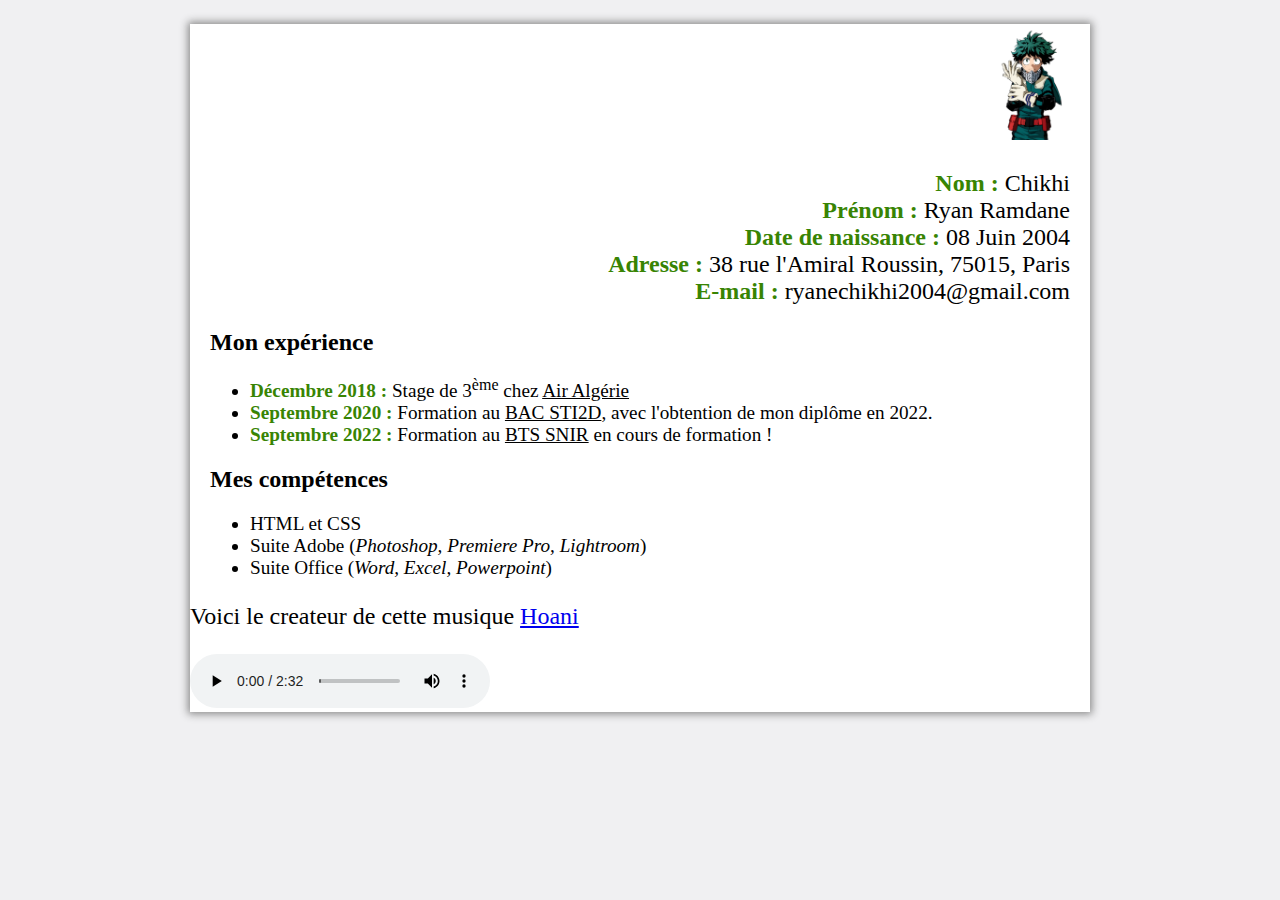
==== TP4_CHIKHI/CV/index.html @ 74263454 "Add files via upload" ====
<!DOCTYPE html>
<html lang="fr">
<head>
	<meta charset="utf-8">
	<link rel="stylesheet" href="style.css">
	<title>Curicculum Vitae</title>
</head>
<body>
	<section class="cv">
		<div class="sender-column">
			<p><a href="images/Deku.png"><img src="images/Deku-mini.png" width="75px"></a></p>
			<p><span>Nom :</span> Chikhi<br>
				<span>Prénom :</span> Ryan Ramdane<br>
			<span>Date de naissance :</span> 08 Juin 2004<br>
			<span>Adresse :</span> 38 rue l'Amiral Roussin, 75015, Paris<br>
			<span>E-mail :</span> ryanechikhi2004@gmail.com</p>
		</div>

		<div class="experience">
			<h2>Mon expérience</h2>

			<ul>
				<li><span>Décembre 2018 :</span> Stage de 3<sup>ème</sup> chez <u title="Compagnie Aerienne">Air Algérie</u></li>
				<li><span>Septembre 2020 :</span> Formation au <u title="Baccalauréat sciences et technologies de l'industrie et du développement durable">BAC STI2D</u>, avec l'obtention de mon diplôme en 2022.</li>
				<li><span>Septembre 2022 :</span> Formation au <u title="Brevet Technicien Supérieur Systèmes numériques Informatique et réseaux">BTS SNIR</u> en cours de formation !</li>
			</ul>
		</div>

		<div class="competence">
			<h2>Mes compétences</h2>

			<ul>
				<li>HTML et CSS</li>
				<li>Suite Adobe (<em>Photoshop, Premiere Pro, Lightroom</em>)</li>
				<li>Suite Office (<em>Word, Excel, Powerpoint</em>)</li>
			</ul>
		</div>
		<p>Voici le createur de cette musique <a href="https://www.youtube.com/watch?v=VJMnJvW-Eh8">Hoani</a></p>
	<audio src="musiques/Musique.mp3" controls=""></audio> <!-- la balise "audio" va permettre de mettre (un son, une musique ...) la fonction "controls" va nous permettre de controler la musique et le volume-->
	</section>
</body>
</html>
---- TP4_CHIKHI/CV/style.css ----
body {
	max-width: 900px;
	margin: 0 auto;
	box-shadow: 0 0 8px 2px #888;
	background-color: #f0f0f2;
}
.cv {
	background-color: white;
}
.cv .sender-column {
	text-align: right;
	margin-right: 20px;
}
.cv span {
	color: #388403;
	font-weight: bold;
}
.cv p {
	font-size: 1.5em;
}
.experience {
	margin-left: 20px;
}
.experience ul li {
	font-size: 1.2em;
}
.competence {
	margin-left: 20px;
}
.competence ul li {
	font-size: 1.2em;
}
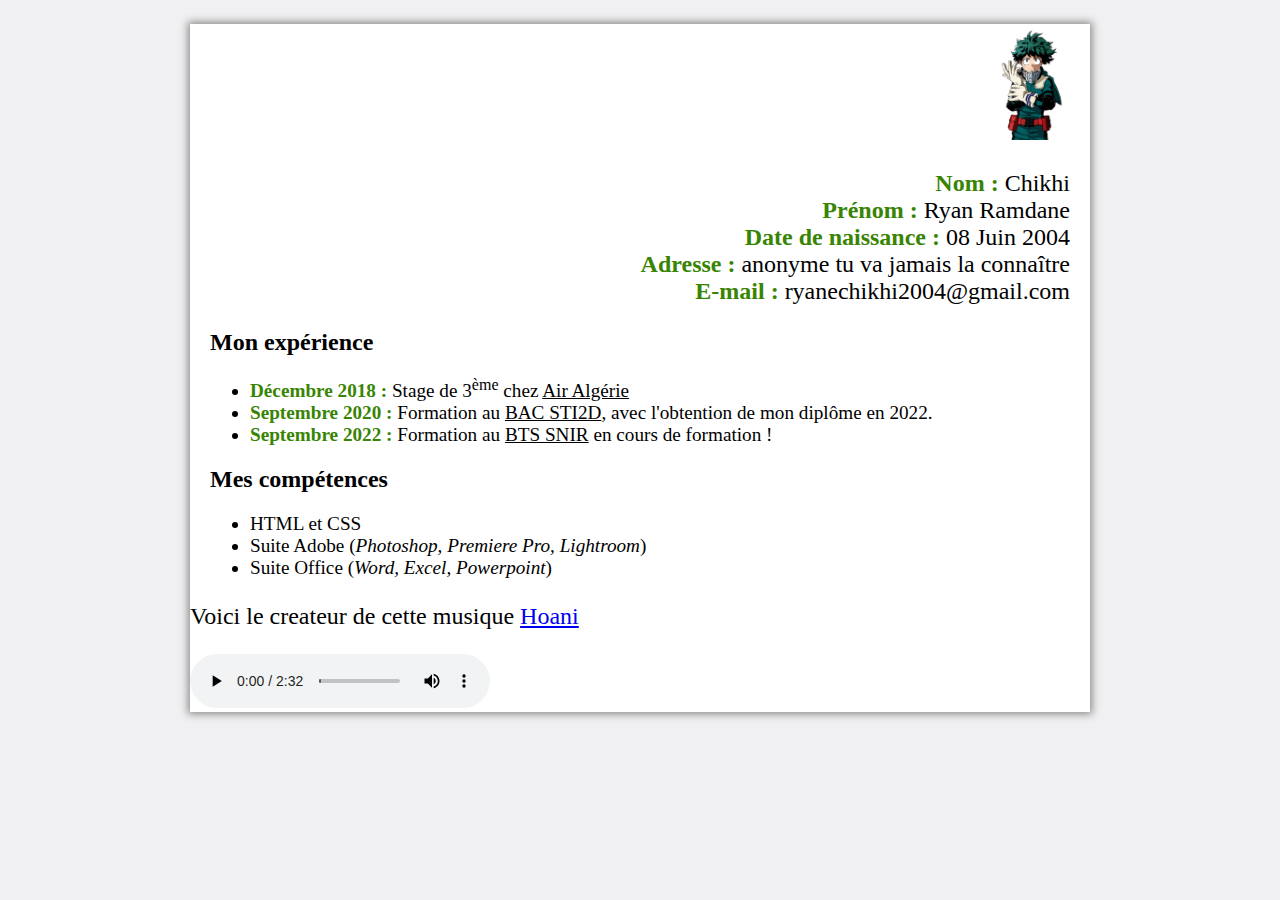
==== commit c4375674: "Update index.html" ====
--- a/TP4_CHIKHI/CV/index.html
+++ b/TP4_CHIKHI/CV/index.html
@@ -12,7 +12,7 @@
 			<p><span>Nom :</span> Chikhi<br>
 				<span>Prénom :</span> Ryan Ramdane<br>
 			<span>Date de naissance :</span> 08 Juin 2004<br>
-			<span>Adresse :</span> 38 rue l'Amiral Roussin, 75015, Paris<br>
+			<span>Adresse :</span> anonyme tu va jamais la connaître<br>
 			<span>E-mail :</span> ryanechikhi2004@gmail.com</p>
 		</div>
 
@@ -39,4 +39,4 @@
 	<audio src="musiques/Musique.mp3" controls=""></audio> <!-- la balise "audio" va permettre de mettre (un son, une musique ...) la fonction "controls" va nous permettre de controler la musique et le volume-->
 	</section>
 </body>
-</html>+</html>
